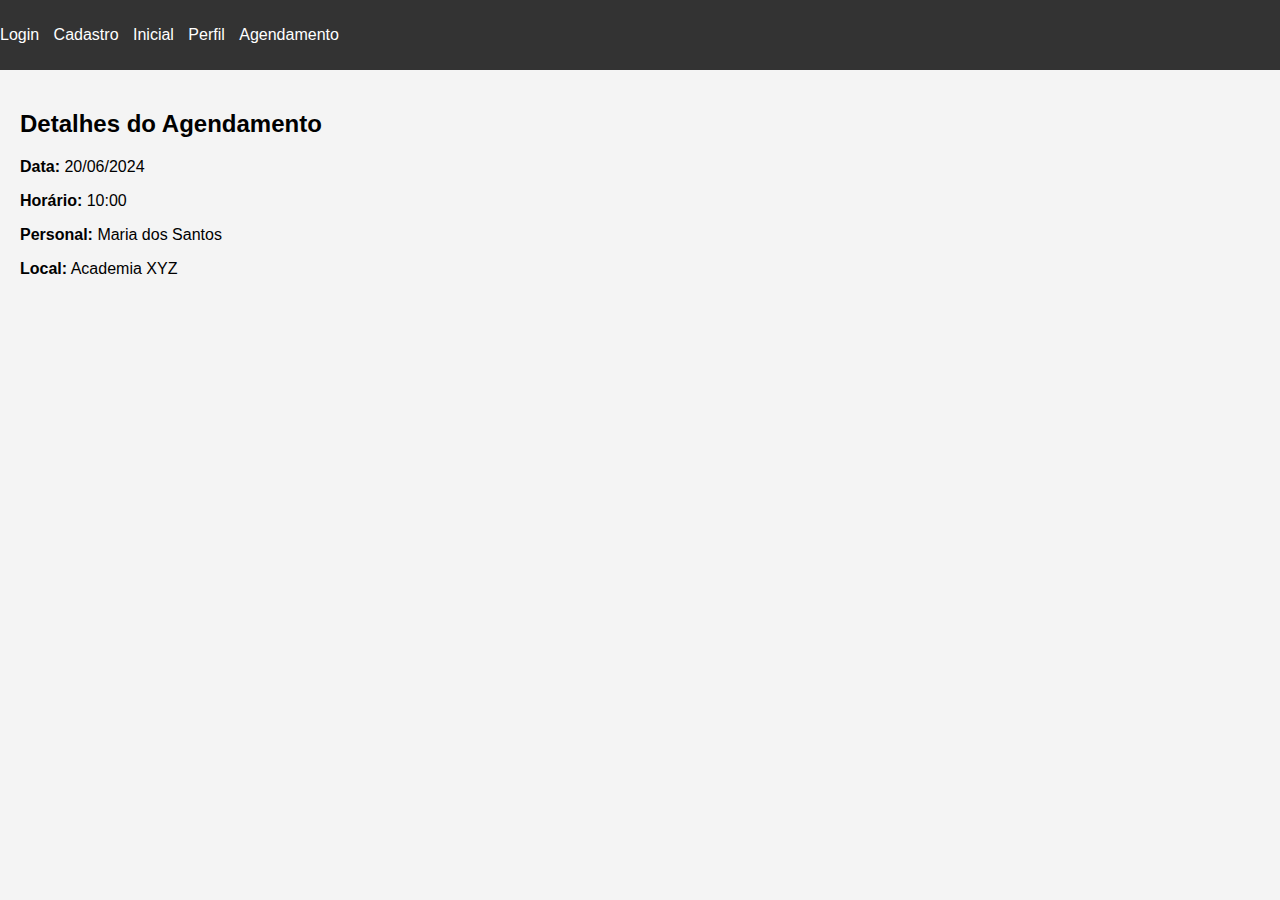
==== pages/agendamento.html @ 36baa594 "Add files via upload" ====
<!DOCTYPE html>
<html lang="pt-BR">
<head>
    <meta charset="UTF-8">
    <meta name="viewport" content="width=device-width, initial-scale=1.0">
    <title>Agendamento</title>
    <link rel="stylesheet" href="../css/style.css">
</head>
<body>
    <header>
        <nav>
            <ul>
                <li><a href="login.html">Login</a></li>
                <li><a href="cadastro.html">Cadastro</a></li>
                <li><a href="inicial.html">Inicial</a></li>
                <li><a href="perfil.html">Perfil</a></li>
                <li><a href="agendamento.html">Agendamento</a></li>
            </ul>
        </nav>
    </header>
    <main>
        <h2>Detalhes do Agendamento</h2>
        <p><strong>Data:</strong> <span id="data-agendamento">20/06/2024</span></p>
        <p><strong>Horário:</strong> <span id="horario-agendamento">10:00</span></p>
        <p><strong>Personal:</strong> <span id="personal-agendamento">Maria dos Santos</span></p>
        <p><strong>Local:</strong> <span id="local-agendamento">Academia XYZ</span></p>
    </main>
</body>
</html>
---- css/style.css ----
body {
    font-family: Arial, sans-serif;
    margin: 0;
    padding: 0;
    background-color: #f4f4f4;
}

header {
    background-color: #333;
    color: #fff;
    padding: 10px 0;
}


nav ul {
    list-style: none;
    padding: 0;
    justify-content: center;
}

nav ul li {
    display: inline;
    margin-right: 10px;
}

nav ul li a {
    color: #fff;
    text-decoration: none;
    
}

main {
    padding: 20px;
}

form {
    margin-bottom: 20px;
}

label {
    display: block;
    margin: 10px 0 5px;
}

input, select, button {
    display: block;
    padding: 10px;
    margin-bottom: 10px;
    width: 100%;
    max-width: 400px;
}

button {
    background-color: #333;
    color: #fff;
    border: none;
    cursor: pointer;
}

button:hover {
    background-color: #555;
}
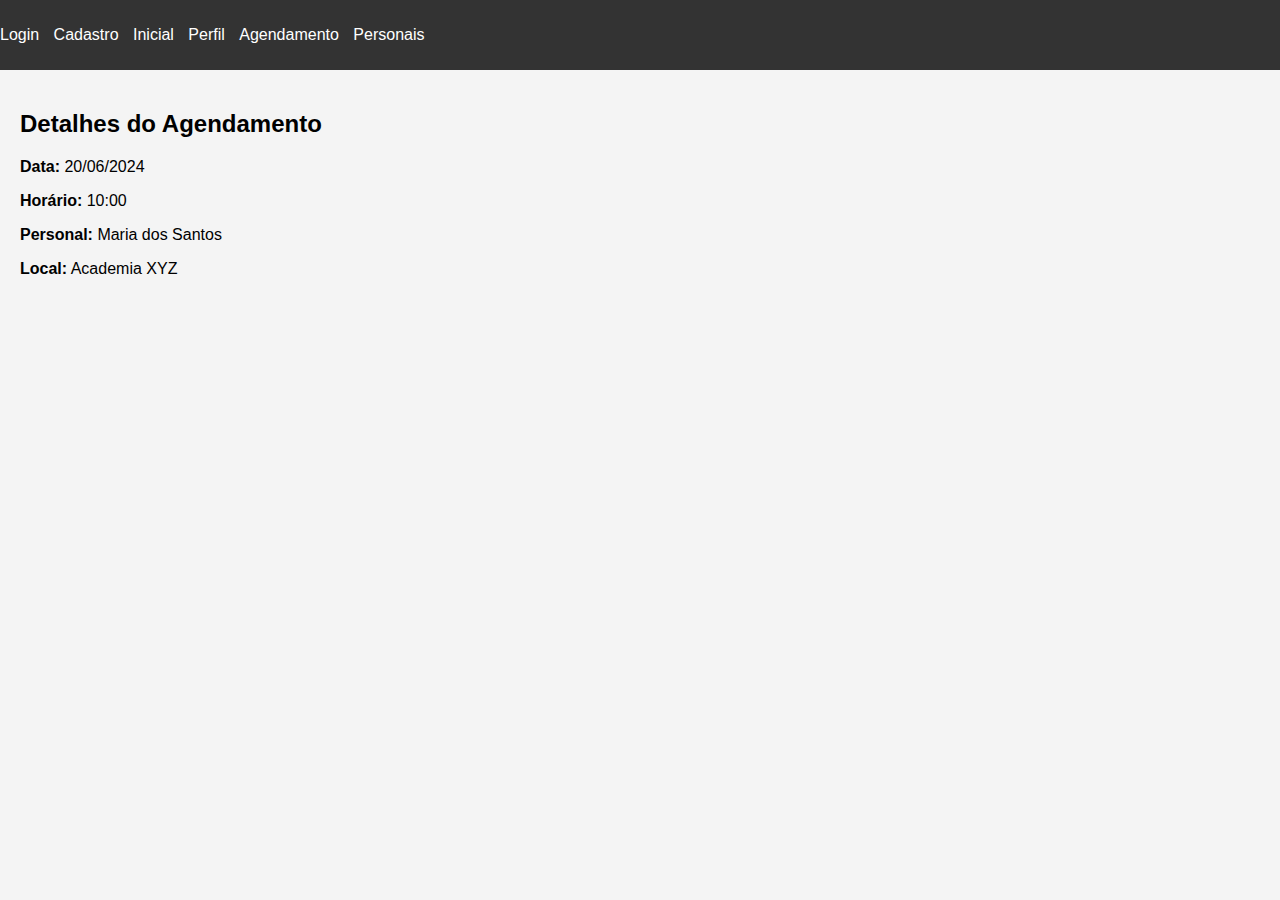
==== commit 727dd87d: "atualização projeto 27/05" ====
--- a/pages/agendamento.html
+++ b/pages/agendamento.html
@@ -15,6 +15,7 @@
                 <li><a href="inicial.html">Inicial</a></li>
                 <li><a href="perfil.html">Perfil</a></li>
                 <li><a href="agendamento.html">Agendamento</a></li>
+                <li><a href="personais.html">Personais</a></li>
             </ul>
         </nav>
     </header>
--- a/css/style.css
+++ b/css/style.css
@@ -51,7 +51,7 @@
 }
 
 button {
-    background-color: #333;
+    background-color: #a9a8a8;
     color: #fff;
     border: none;
     cursor: pointer;
